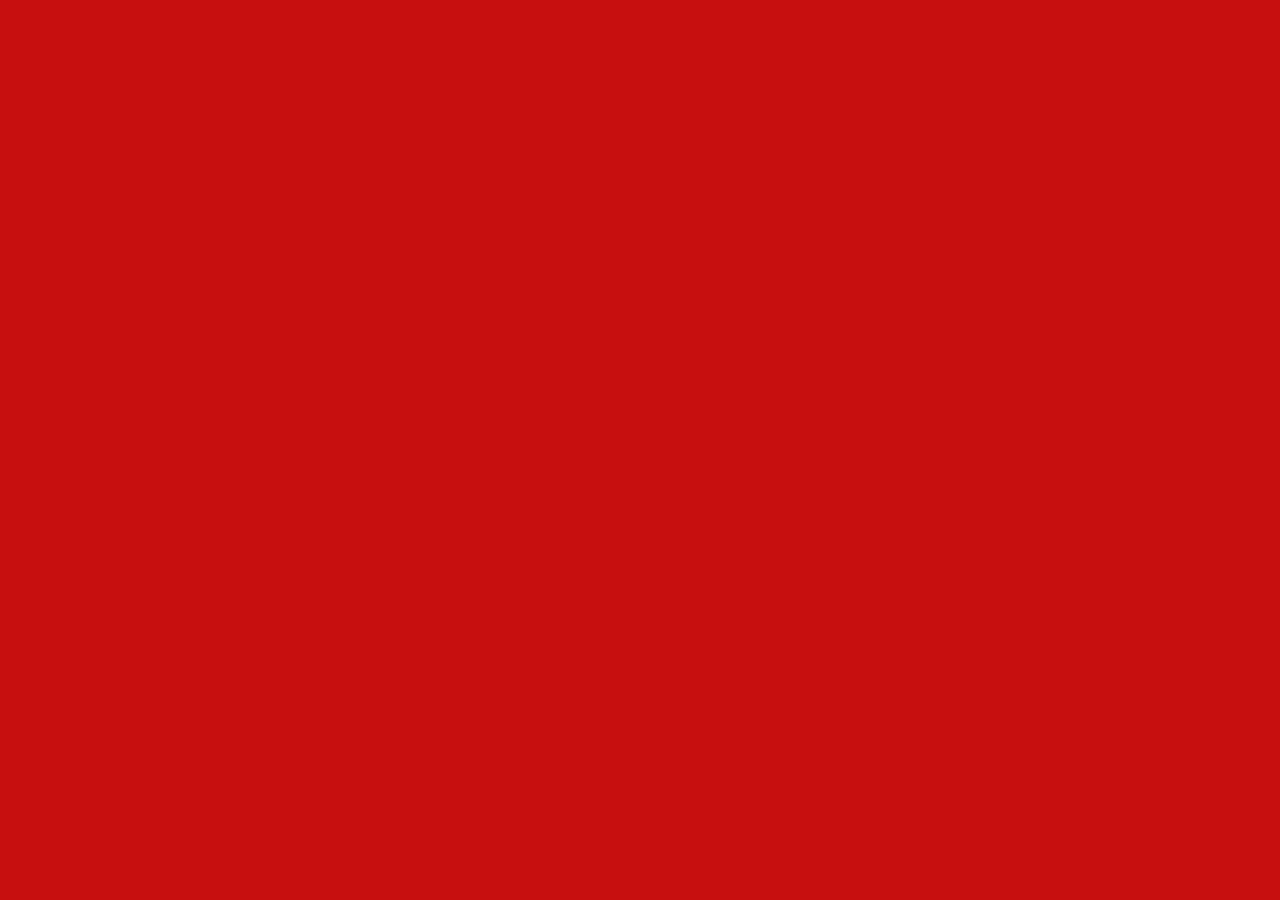
==== src/main/resources/static/index.html @ a068621a "The first html file run with spring boot" ====
<!DOCTYPE html>
<html lang="et">
<head>
    <meta charset="UTF-8">
    <meta name="viewport" content="width=device-width, initial-scale=1.0">
    <title>Register a table</title>
    <link rel="stylesheet" href="./css/style.css">
    <script defer src="./js/main.js"></script>
</head>
<body>

</body>
</html>
---- src/main/resources/static/css/style.css ----
body{
    background-color: #c80f0f;
}
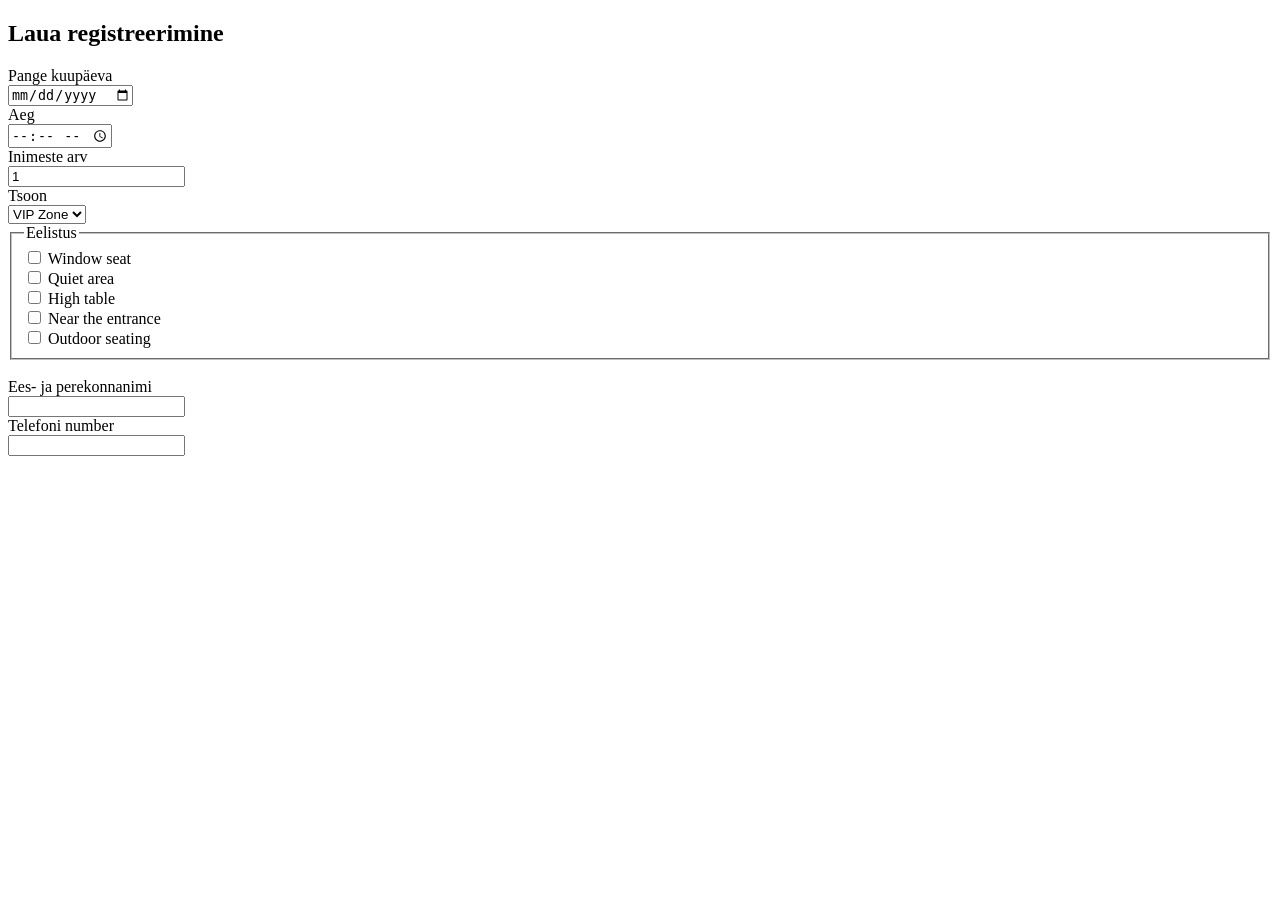
==== commit 966992b9: "HTML algus" ====
--- a/src/main/resources/static/index.html
+++ b/src/main/resources/static/index.html
@@ -1,13 +1,76 @@
 <!DOCTYPE html>
 <html lang="et">
+
 <head>
     <meta charset="UTF-8">
     <meta name="viewport" content="width=device-width, initial-scale=1.0">
-    <title>Register a table</title>
+    <title>Сoton-tige</title>
     <link rel="stylesheet" href="./css/style.css">
     <script defer src="./js/main.js"></script>
 </head>
+
 <body>
 
+<div class="conteiner">
+    <h2>Laua registreerimine</h2>
+    <label for="date">Pange kuupäeva</label>
+    <br>
+    <input type="date" id="date" class="filter">
+    <br>
+    <label for="time">Aeg</label>
+    <br>
+    <!-- add select option of time -->
+    <input type="time" id="time" class="filter">
+    <br>
+    <label for="table_size">Inimeste arv</label>
+    <br>
+    <input type="number" id="table_size" class="filter" min="1" , step="1" , value="1">
+    <br>
+    <label for="zone_select">Tsoon</label>
+    <br>
+    <select name="zone" id="zone_select" class="filter">
+        <option value="1">VIP Zone</option>
+        <option value="2">Main Hall</option>
+        <option value="3">Terrace</option>
+        <option value="4">Bar Area</option>
+        <option value="5">Garden</option>
+    </select>
+    <br>
+    <fieldset>
+        <legend>Eelistus</legend>
+        <div>
+            <input type="checkbox" id="window" class="filter">
+            <label for="window">Window seat</label>
+        </div>
+
+        <div>
+            <input type="checkbox" id="quiet" class="filter">
+            <label for="quiet">Quiet area</label>
+        </div>
+        <div>
+            <input type="checkbox" id="high" class="filter">
+            <label for="high">High table</label>
+        </div>
+        <div>
+            <input type="checkbox" id="near" class="filter">
+            <label for="near">Near the entrance</label>
+        </div>
+        <div>
+            <input type="checkbox" id="outdoor" class="filter">
+            <label for="outdoor">Outdoor seating</label>
+        </div>
+    </fieldset>
+    <br>
+    <label for="name">Ees- ja perekonnanimi</label>
+    <br>
+    <input type="text" id="name" class="filter">
+    <br>
+    <label for="phonenumber">Telefoni number</label>
+    <br>
+    <input type="text" id="phonenumber" class="filter">
+    <br>
+
+</div>
 </body>
+
 </html>
--- a/src/main/resources/static/css/style.css
+++ b/src/main/resources/static/css/style.css
@@ -1,3 +1,3 @@
 body{
-    background-color: #c80f0f;
+    background-color: #fff;
 }
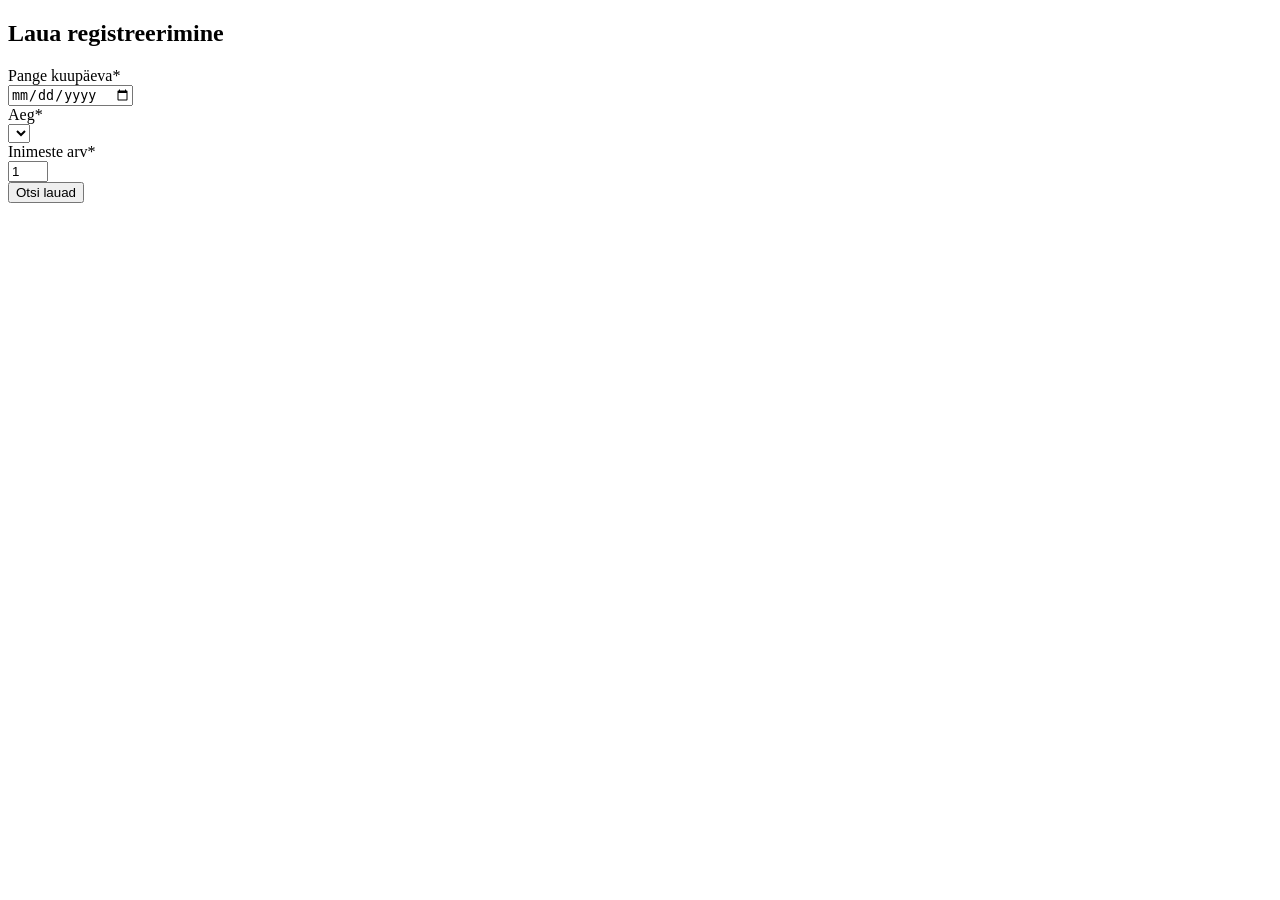
==== commit 67628ad8: "fetch + two pages+(filter not yet)" ====
--- a/src/main/resources/static/index.html
+++ b/src/main/resources/static/index.html
@@ -13,63 +13,23 @@
 
 <div class="conteiner">
     <h2>Laua registreerimine</h2>
-    <label for="date">Pange kuupäeva</label>
-    <br>
-    <input type="date" id="date" class="filter">
-    <br>
-    <label for="time">Aeg</label>
-    <br>
-    <!-- add select option of time -->
-    <input type="time" id="time" class="filter">
-    <br>
-    <label for="table_size">Inimeste arv</label>
-    <br>
-    <input type="number" id="table_size" class="filter" min="1" , step="1" , value="1">
-    <br>
-    <label for="zone_select">Tsoon</label>
-    <br>
-    <select name="zone" id="zone_select" class="filter">
-        <option value="1">VIP Zone</option>
-        <option value="2">Main Hall</option>
-        <option value="3">Terrace</option>
-        <option value="4">Bar Area</option>
-        <option value="5">Garden</option>
-    </select>
-    <br>
-    <fieldset>
-        <legend>Eelistus</legend>
-        <div>
-            <input type="checkbox" id="window" class="filter">
-            <label for="window">Window seat</label>
-        </div>
 
-        <div>
-            <input type="checkbox" id="quiet" class="filter">
-            <label for="quiet">Quiet area</label>
-        </div>
-        <div>
-            <input type="checkbox" id="high" class="filter">
-            <label for="high">High table</label>
-        </div>
-        <div>
-            <input type="checkbox" id="near" class="filter">
-            <label for="near">Near the entrance</label>
-        </div>
-        <div>
-            <input type="checkbox" id="outdoor" class="filter">
-            <label for="outdoor">Outdoor seating</label>
-        </div>
-    </fieldset>
-    <br>
-    <label for="name">Ees- ja perekonnanimi</label>
-    <br>
-    <input type="text" id="name" class="filter">
-    <br>
-    <label for="phonenumber">Telefoni number</label>
-    <br>
-    <input type="text" id="phonenumber" class="filter">
-    <br>
-
+    <form action="/api/booking/map" method="GET">
+        <label for="date">Pange kuupäeva*</label>
+        <br>
+        <input type="date" name="date" id="date" class="filter">
+        <br>
+        <label for="time">Aeg*</label>
+        <br>
+        <select name="time" id="time" class="filter">
+        </select>
+        <br>
+        <label for="table_size">Inimeste arv*</label>
+        <br>
+        <input type="number" name="size" id="table_size" class="filter" min="1" , max="6" , step="1" , value="1">
+        <br>
+        <button type="submit">Otsi lauad</button>
+    </form>
 </div>
 </body>
 
--- a/src/main/resources/static/css/style.css
+++ b/src/main/resources/static/css/style.css
@@ -1,3 +1,8 @@
-body{
+body {
     background-color: #fff;
+}
+
+table {
+    border: 5px solid black;
+    border-collapse: collapse;
 }
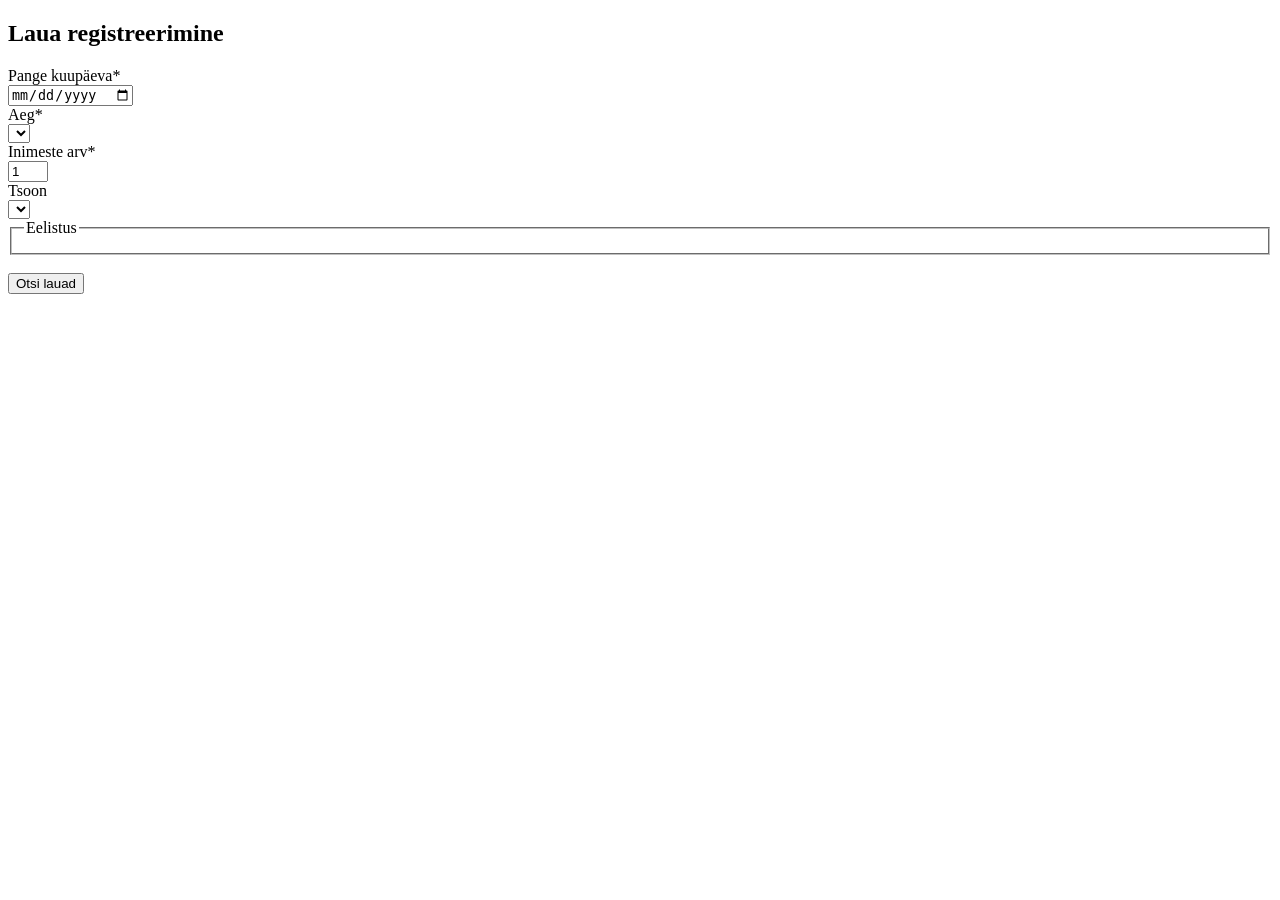
==== commit d7065d42: "set the table filters" ====
--- a/src/main/resources/static/index.html
+++ b/src/main/resources/static/index.html
@@ -28,6 +28,15 @@
         <br>
         <input type="number" name="size" id="table_size" class="filter" min="1" , max="6" , step="1" , value="1">
         <br>
+        <label for="area_select">Tsoon</label>
+        <br>
+        <select name="area" id="area_select" class="filter">
+        </select>
+        <br>
+        <fieldset name="preference" class="preferences">
+            <legend>Eelistus</legend>
+        </fieldset>
+        <br>
         <button type="submit">Otsi lauad</button>
     </form>
 </div>
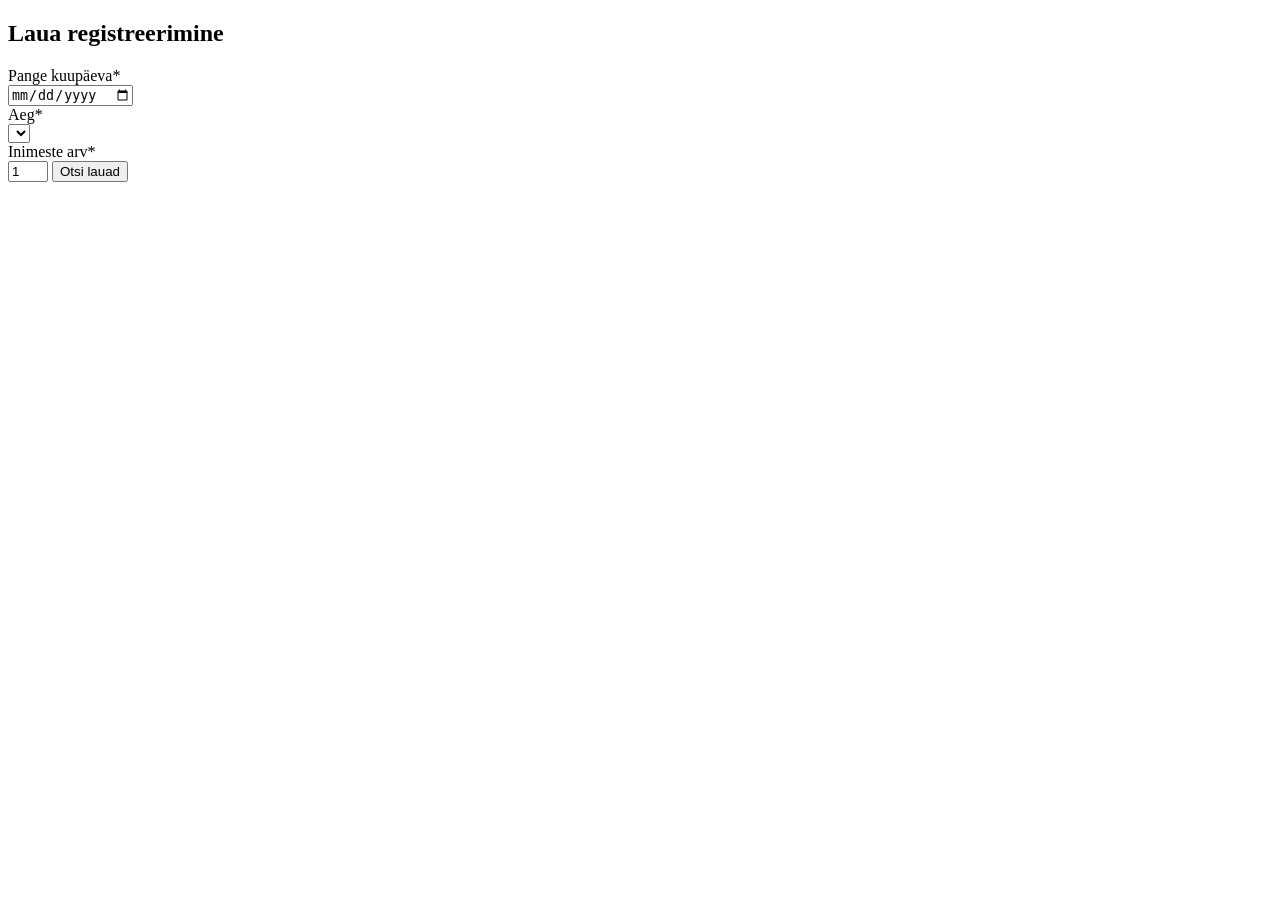
==== commit c4640368: "added table score and put eventListener to table zone and table preferences" ====
--- a/src/main/resources/static/index.html
+++ b/src/main/resources/static/index.html
@@ -27,16 +27,6 @@
         <label for="table_size">Inimeste arv*</label>
         <br>
         <input type="number" name="size" id="table_size" class="filter" min="1" , max="6" , step="1" , value="1">
-        <br>
-        <label for="area_select">Tsoon</label>
-        <br>
-        <select name="area" id="area_select" class="filter">
-        </select>
-        <br>
-        <fieldset name="preference" class="preferences">
-            <legend>Eelistus</legend>
-        </fieldset>
-        <br>
         <button type="submit">Otsi lauad</button>
     </form>
 </div>
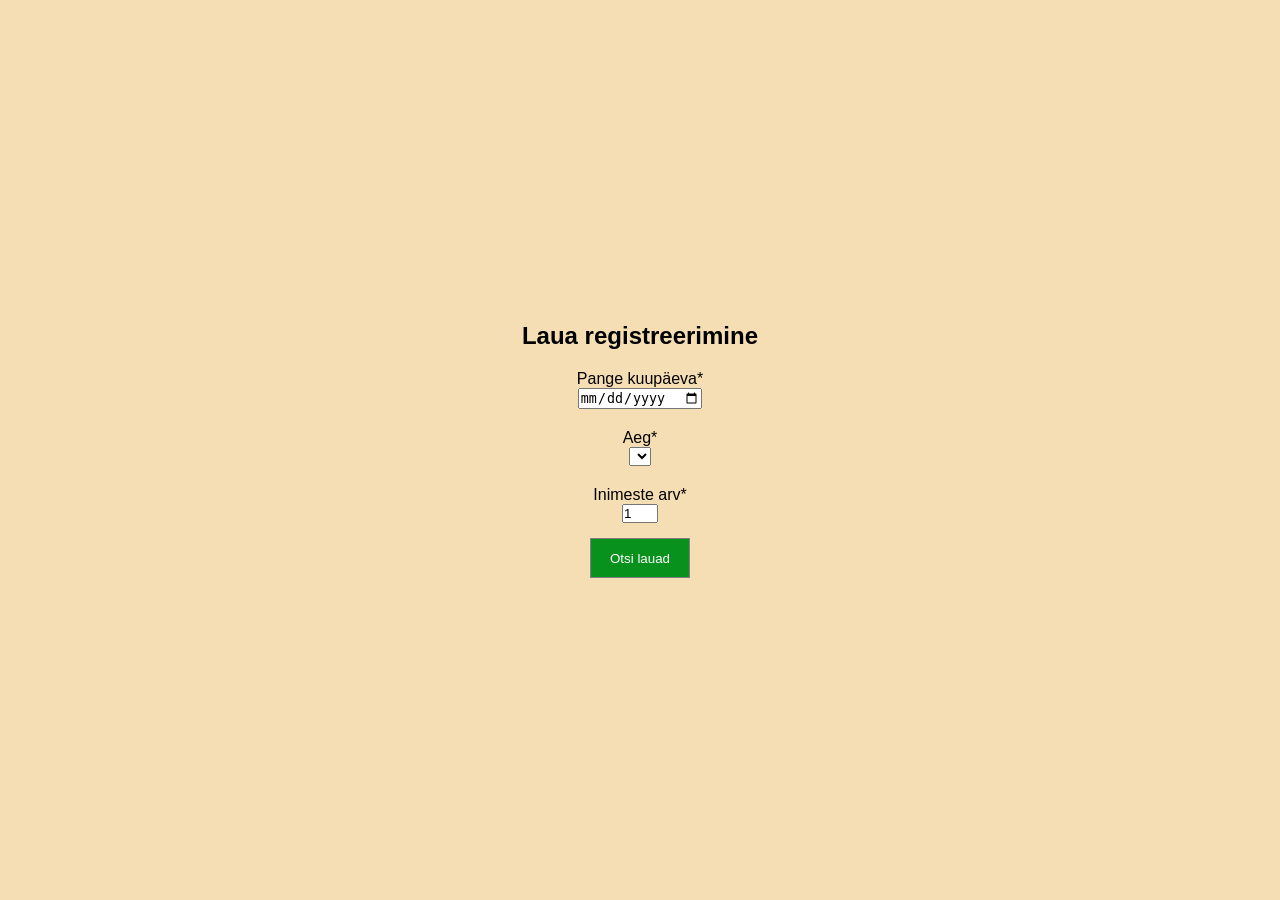
==== commit 50e5d406: "design website" ====
--- a/src/main/resources/static/index.html
+++ b/src/main/resources/static/index.html
@@ -11,7 +11,7 @@
 
 <body>
 
-<div class="conteiner">
+<div class="container">
     <h2>Laua registreerimine</h2>
 
     <form action="/api/booking/map" method="GET">
@@ -27,7 +27,8 @@
         <label for="table_size">Inimeste arv*</label>
         <br>
         <input type="number" name="size" id="table_size" class="filter" min="1" , max="6" , step="1" , value="1">
-        <button type="submit">Otsi lauad</button>
+        <br>
+        <button type="submit" class="otsi">Otsi lauad</button>
     </form>
 </div>
 </body>
--- a/src/main/resources/static/css/style.css
+++ b/src/main/resources/static/css/style.css
@@ -1,8 +1,132 @@
-body {
-    background-color: #fff;
+* {
+    margin: 0px;
+    padding: 0px;
+    box-sizing: border-box;
 }
 
-table {
-    border: 5px solid black;
-    border-collapse: collapse;
+body {
+    margin: 0;
+    font-family: "Roboto", sans-serif;
+    display: flex;
+    justify-content: center;
+    align-items: center;
+    min-height: 100vh;
+    background-color: wheat;
+}
+
+.container {
+    width: 100%;
+    max-width: 500px;
+    text-align: center;
+}
+
+.container2 {
+    width: 100%;
+    max-width: 500px;
+    text-align: center;
+}
+
+.container2 h2 {
+    text-align: center;
+    width: 100%;
+    margin-top: 15px;
+    margin-bottom: 15px;
+}
+
+label[for="area_select"] {
+    font-weight: bold;
+}
+
+label[for="restaurant-grid"] {
+    font-weight: bold;
+}
+
+label[for="clientName"] {
+    font-weight: bold;
+}
+
+label[for="phonenumber"] {
+    font-weight: bold;
+}
+
+legend {
+    margin-bottom: 10px;
+}
+
+.preferences {
+    display: flex;
+    flex-direction: column;
+    gap: 10px;
+    margin-top: 15px;
+    border: none;
+}
+
+form {
+    text-align: center;
+}
+
+legend {
+    font-weight: bold;
+}
+
+.restaurant-grid {
+    margin-top: 25px;
+    display: flex;
+    justify-content: center;
+    flex-wrap: wrap;
+    gap: 20px;
+    max-width: 500px;
+}
+
+.table-checkbox {
+    position: relative;
+    height: 100px;
+    width: 100px;
+}
+
+.table-checkbox input {
+    display: none;
+}
+
+.table-checkbox label {
+    width: 100%;
+    height: 100%;
+    display: flex;
+    flex-direction: column;
+    justify-content: center;
+    cursor: pointer;
+    border: 2px solid #ddd;
+    text-align: center;
+}
+
+.registration {
+    width: 500px;
+    height: 200px;
+    border: 2px solid none;
+    line-height: 25px;
+}
+
+.registration button {
+    height: 40px;
+    width: 100px;
+    background-color: rgb(9, 145, 29);
+    color: white;
+    border: 1px solid grey;
+    margin-top: 15px;
+    margin-bottom: 15px;
+}
+
+.otsi {
+    height: 40px;
+    width: 100px;
+    background-color: rgb(9, 145, 29);
+    color: white;
+    border: 1px solid grey;
+    margin-top: 15px;
+}
+
+
+.container label {
+    margin-top: 20px;
+    display: inline-block;
 }
